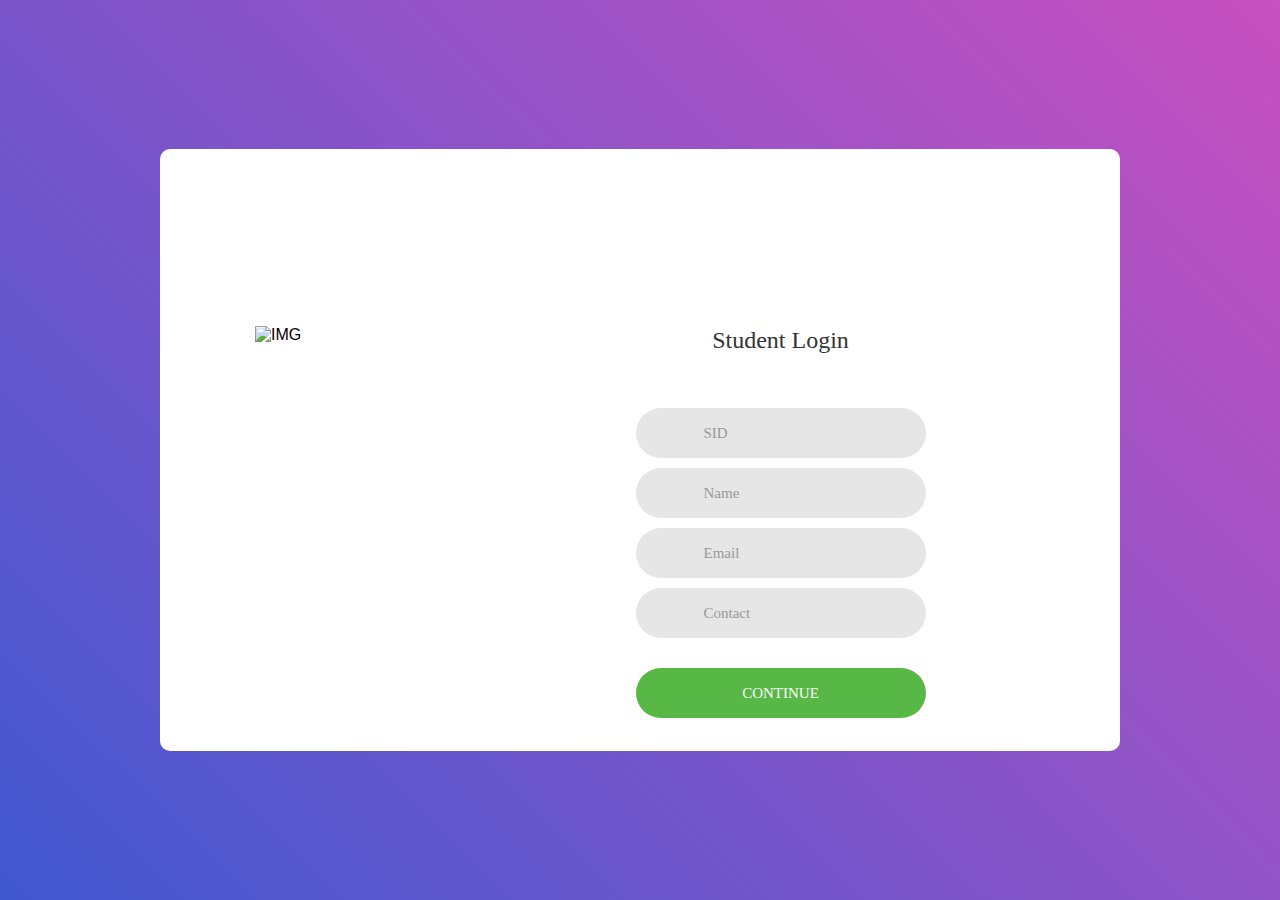
==== scc/templates/index.html @ 7f17fd47 "UI developed, added new url routes" ====
<!DOCTYPE html>
<html lang="en">
<head>
	<title>Login</title>
	<meta charset="UTF-8">
	<meta name="viewport" content="width=device-width, initial-scale=1">
<!--===============================================================================================-->	
	<link rel="icon" type="image/png" href="../static/images/icons/favicon.ico"/>
<!--===============================================================================================-->
	<link rel="stylesheet" type="text/css" href="../static/vendor/bootstrap/css/bootstrap.min.css">
<!--===============================================================================================-->
	<link rel="stylesheet" type="text/css" href="../static/fonts/font-awesome-4.7.0/css/font-awesome.min.css">
<!--===============================================================================================-->
	<link rel="stylesheet" type="text/css" href="../static/vendor/animate/animate.css">
<!--===============================================================================================-->	
	<link rel="stylesheet" type="text/css" href="../static/vendor/css-hamburgers/hamburgers.min.css">
<!--===============================================================================================-->
	<link rel="stylesheet" type="text/css" href="../static/vendor/select2/select2.min.css">
<!--===============================================================================================-->
	<link rel="stylesheet" type="text/css" href="../static/css/util.css">
	<link rel="stylesheet" type="text/css" href="../static/css/main.css">
<!--===============================================================================================-->
</head>
<body>
	
	<div class="limiter">
		<div class="container-login100">
			<div class="wrap-login100">
				<div class="login100-pic js-tilt" data-tilt>
					<img src="../static/images/img-01.png" alt="IMG">
				</div>

				<form class="login100-form validate-form" action="{{ url_for('otp') }}" method="POST">
					<span class="login100-form-title">
						Student Login
					</span>

					<div class="wrap-input100 validate-input" data-validate = "SID is required: XXXXXX">
						<input class="input100" type="text" name="sid" placeholder="SID">
						<span class="focus-input100"></span>
						<span class="symbol-input100">
							<i class="fa fa-id-badge" aria-hidden="true"></i>
						</span>
					</div>

					<div class="wrap-input100 validate-input" data-validate = "Name is required">
						<input class="input100" type="text" name="username" placeholder="Name">
						<span class="focus-input100"></span>
						<span class="symbol-input100">
							<i class="fa fa-user-circle" aria-hidden="true"></i>
						</span>
					</div>

					<div class="wrap-input100 validate-input" data-validate = "Valid email is required: ex@abc.xyz">
						<input class="input100" type="text" name="email" placeholder="Email">
						<span class="focus-input100"></span>
						<span class="symbol-input100">
							<i class="fa fa-envelope" aria-hidden="true"></i>
						</span>
					</div>

					<div class="wrap-input100">
						<input class="input100" type="text" name="contact" placeholder="Contact">
						<span class="focus-input100"></span>
						<span class="symbol-input100">
							<i class="fa fa-phone" aria-hidden="true"></i>
						</span>
					</div>
					
					<div class="container-login100-form-btn">
						<button class="login100-form-btn" type="submit">
							Continue
						</button>
					</div>
					<div class="text-center p-t-50"></div>
				</form>
				<div class="text-center p-t-12"> </div>
			</div>
		</div>
	</div>
	
	
	
	
<!--===============================================================================================-->	
	<script src="../static/vendor/jquery/jquery-3.2.1.min.js"></script>
<!--===============================================================================================-->
	<script src="../static/vendor/bootstrap/js/popper.js"></script>
	<script src="../static/vendor/bootstrap/js/bootstrap.min.js"></script>
<!--===============================================================================================-->
	<script src="../static/vendor/select2/select2.min.js"></script>
<!--===============================================================================================-->
	<script src="../static/vendor/tilt/tilt.jquery.min.js"></script>
	<script >
		$('.js-tilt').tilt({
			scale: 1.1
		})
	</script>
<!--===============================================================================================-->
	<script src="../static/js/main.js"></script>

</body>
</html>
---- scc/static/css/main.css ----
/*//////////////////////////////////////////////////////////////////
[ FONT ]*/

@font-face {
  font-family: Poppins-Regular;
  src: url('../fonts/poppins/Poppins-Regular.ttf'); 
}

@font-face {
  font-family: Poppins-Bold;
  src: url('../fonts/poppins/Poppins-Bold.ttf'); 
}

@font-face {
  font-family: Poppins-Medium;
  src: url('../fonts/poppins/Poppins-Medium.ttf'); 
}

@font-face {
  font-family: Montserrat-Bold;
  src: url('../fonts/montserrat/Montserrat-Bold.ttf'); 
}

/*//////////////////////////////////////////////////////////////////
[ RESTYLE TAG ]*/

* {
	margin: 0px; 
	padding: 0px; 
	box-sizing: border-box;
}

body, html {
	height: 100%;
	font-family: Poppins-Regular, sans-serif;
}

/*---------------------------------------------*/
a {
	font-family: Poppins-Regular;
	font-size: 14px;
	line-height: 1.7;
	color: #666666;
	margin: 0px;
	transition: all 0.4s;
	-webkit-transition: all 0.4s;
  -o-transition: all 0.4s;
  -moz-transition: all 0.4s;
}

a:focus {
	outline: none !important;
}

a:hover {
	text-decoration: none;
  color: #57b846;
}

/*---------------------------------------------*/
h1,h2,h3,h4,h5,h6 {
	margin: 0px;
}

p {
	font-family: Poppins-Regular;
	font-size: 14px;
	line-height: 1.7;
	color: #666666;
	margin: 0px;
}

ol, li {
  list-style-type: decimal;
  -webkit-margin-before: 1em;
  -webkit-margin-after: 1em;
  -webkit-margin-start: 0px;
  -webkit-margin-end: 0px;
  -webkit-padding-start: 0px;
  padding-left: 15px;
}

ul {
  width: 100%;
	margin: 0px;
	list-style-type: none;
}

/*---------------------------------------------*/
input {
	outline: none;
	border: none;
}

textarea {
  outline: none;
  border: none;
}

textarea:focus, input:focus {
  border-color: #e2e2e2 !important;
  border-width: 2px;
  box-shadow: 5px 5px 5px 5px #e2e2e2;
}

input:focus::-webkit-input-placeholder { color:transparent; }
input:focus:-moz-placeholder { color:transparent; }
input:focus::-moz-placeholder { color:transparent; }
input:focus:-ms-input-placeholder { color:transparent; }

textarea:focus::-webkit-input-placeholder { color:transparent; }
textarea:focus:-moz-placeholder { color:transparent; }
textarea:focus::-moz-placeholder { color:transparent; }
textarea:focus:-ms-input-placeholder { color:transparent; }

input::-webkit-input-placeholder { color: #999999; }
input:-moz-placeholder { color: #999999; }
input::-moz-placeholder { color: #999999; }
input:-ms-input-placeholder { color: #999999; }

textarea::-webkit-input-placeholder { color: #999999; }
textarea:-moz-placeholder { color: #999999; }
textarea::-moz-placeholder { color: #999999; }
textarea:-ms-input-placeholder { color: #999999; }

/*---------------------------------------------*/
button {
	outline: none !important;
	border: none;
	background: transparent;
}

button:hover {
	cursor: pointer;
}

iframe {
	border: none !important;
}


/*//////////////////////////////////////////////////////////////////
[ Utility ]*/
.txt1 {
  font-family: Poppins-Regular;
  font-size: 13px;
  line-height: 1.5;
  color: #999999;
}

.txt2 {
  font-family: Poppins-Regular;
  font-size: 13px;
  line-height: 1.5;
  color: #666666;
}

.txt3 {
  font-family: Poppins-Regular;
  font-size: 1em;
  line-height: 1.5;
  color: #666666;
}

/*//////////////////////////////////////////////////////////////////
[ otp ]*/

.container-otp100 {
  width: 100%;  
  min-height: 100vh;
  display: -webkit-box;
  display: -webkit-flex;
  display: -moz-box;
  display: -ms-flexbox;
  display: flex;
  flex-wrap: wrap;
  justify-content: center;
  align-items: center;
  padding: 15px;
  background: #9053c7;
  background: -webkit-linear-gradient(-135deg, #c850c0, #4158d0);
  background: -o-linear-gradient(-135deg, #c850c0, #4158d0);
  background: -moz-linear-gradient(-135deg, #c850c0, #4158d0);
  background: linear-gradient(-135deg, #c850c0, #4158d0);
}

.wrap-otp100 {
  width: 960px;
  background: #fff;
  border-radius: 10px;
  overflow: hidden;

  display: -webkit-box;
  display: -webkit-flex;
  display: -moz-box;
  display: -ms-flexbox;
  display: flex;
  flex-wrap: wrap;
  justify-content: center;
  align-items: center;
  padding: 177px 130px 33px 95px;
}


/*//////////////////////////////////////////////////////////////////
[ dass21 ]*/
.dass21-form-title {
  font-family: Poppins-Bold;
  font-size: 30px;
  color: #333333;
  line-height: 1.2;
  text-align: center;
  margin-top: -70px;

  width: 100%;
  display: block;
}

/*------------------------------------------------------------------
[  ]*/
.boxed {
  width: 100%;
  border-style: solid;
  border-color: #e2e2e2;
  border-radius: 2px;
  border-width: 2px;
  display: flex;
  display: -webkit-box;
  display: -webkit-flex;
  display: -moz-box;
  display: -ms-flexbox;
  margin-bottom: -2px;
  padding: 15px 10px 15px 20px;
}

.question-group {
  width: 100%;
  min-height: 10vh;
  min-width: 10vw;
  display: -webkit-box;
  display: -webkit-flex;
  display: -moz-box;
  display: -ms-flexbox;
  display: flex;
  flex-wrap: wrap;
  justify-content: space-evenly;
  padding: 10px 0px;
}

.statement-group {
  width: 70%;
  padding-right: 40px;
  text-align: justify;
}

.choice-group {
  width: 25%;
  display: flex;
  display: -webkit-box;
  display: -webkit-flex;
  display: -moz-box;
  display: -ms-flexbox;
  justify-content: space-between;
}

.index {
  width: 5%;
  padding-right: 10px;
}

.title{
  padding-bottom: 15px;
}

/*------------------------------------------------------------------
[  ]*/


/*//////////////////////////////////////////////////////////////////
[ login ]*/

.limiter {
  width: 100%;
  margin: 0 auto;
}

.container-login100 {
  width: 100%;  
  min-height: 100vh;
  display: -webkit-box;
  display: -webkit-flex;
  display: -moz-box;
  display: -ms-flexbox;
  display: flex;
  flex-wrap: wrap;
  justify-content: center;
  align-items: center;
  padding: 15px;
  background: #9053c7;
  background: -webkit-linear-gradient(-135deg, #c850c0, #4158d0);
  background: -o-linear-gradient(-135deg, #c850c0, #4158d0);
  background: -moz-linear-gradient(-135deg, #c850c0, #4158d0);
  background: linear-gradient(-135deg, #c850c0, #4158d0);
}

.wrap-login100 {
  width: 960px;
  background: #fff;
  border-radius: 10px;
  overflow: hidden;

  display: -webkit-box;
  display: -webkit-flex;
  display: -moz-box;
  display: -ms-flexbox;
  display: flex;
  flex-wrap: wrap;
  justify-content: space-between;
  padding: 177px 130px 33px 95px;
}

/*------------------------------------------------------------------
[  ]*/
.login100-pic {
  width: 316px;
}

.login100-pic img {
  max-width: 100%;
}


/*------------------------------------------------------------------
[  ]*/
.login100-form {
  width: 290px;
}

.login100-form-title {
  font-family: Poppins-Bold;
  font-size: 24px;
  color: #333333;
  line-height: 1.2;
  text-align: center;

  width: 100%;
  display: block;
  padding-bottom: 54px;
}


/*---------------------------------------------*/
.wrap-input100 {
  position: relative;
  width: 100%;
  z-index: 1;
  margin-bottom: 10px;
}

.input100 {
  font-family: Poppins-Medium;
  font-size: 15px;
  line-height: 1.5;
  color: #666666;

  display: block;
  width: 100%;
  background: #e6e6e6;
  height: 50px;
  border-radius: 25px;
  padding: 0 30px 0 68px;
}


/*------------------------------------------------------------------
[ Focus ]*/
.focus-input100 {
  display: block;
  position: absolute;
  border-radius: 25px;
  bottom: 0;
  left: 0;
  z-index: -1;
  width: 100%;
  height: 100%;
  box-shadow: 0px 0px 0px 0px;
  color: rgba(87,184,70, 0.8);
}

.input100:focus + .focus-input100 {
  -webkit-animation: anim-shadow 0.5s ease-in-out forwards;
  animation: anim-shadow 0.5s ease-in-out forwards;
}

@-webkit-keyframes anim-shadow {
  to {
    box-shadow: 0px 0px 70px 25px;
    opacity: 0;
  }
}

@keyframes anim-shadow {
  to {
    box-shadow: 0px 0px 70px 25px;
    opacity: 0;
  }
}

.symbol-input100 {
  font-size: 15px;

  display: -webkit-box;
  display: -webkit-flex;
  display: -moz-box;
  display: -ms-flexbox;
  display: flex;
  align-items: center;
  position: absolute;
  border-radius: 25px;
  bottom: 0;
  left: 0;
  width: 100%;
  height: 100%;
  padding-left: 35px;
  pointer-events: none;
  color: #666666;

  -webkit-transition: all 0.4s;
  -o-transition: all 0.4s;
  -moz-transition: all 0.4s;
  transition: all 0.4s;
}

.input100:focus + .focus-input100 + .symbol-input100 {
  color: #57b846;
  padding-left: 28px;
}

/*------------------------------------------------------------------
[ Button ]*/
.container-login100-form-btn {
  width: 100%;
  display: -webkit-box;
  display: -webkit-flex;
  display: -moz-box;
  display: -ms-flexbox;
  display: flex;
  flex-wrap: wrap;
  justify-content: center;
  padding-top: 20px;
}

.login100-form-btn {
  font-family: Montserrat-Bold;
  font-size: 15px;
  line-height: 1.5;
  color: #fff;
  text-transform: uppercase;

  width: 100%;
  height: 50px;
  border-radius: 25px;
  background: #57b846;
  display: -webkit-box;
  display: -webkit-flex;
  display: -moz-box;
  display: -ms-flexbox;
  display: flex;
  justify-content: center;
  align-items: center;
  padding: 0 25px;

  -webkit-transition: all 0.4s;
  -o-transition: all 0.4s;
  -moz-transition: all 0.4s;
  transition: all 0.4s;
}

.login100-form-btn:hover {
  background: #333333;
}



/*------------------------------------------------------------------
[ Responsive ]*/



@media (max-width: 992px) {
  .wrap-login100 {
    padding: 177px 90px 33px 85px;
  }

  .login100-pic {
    width: 35%;
  }

  .login100-form {
    width: 50%;
  }
}

@media (max-width: 768px) {
  .wrap-login100 {
    padding: 100px 80px 33px 80px;
  }

  .login100-pic {
    display: none;
  }

  .login100-form {
    width: 100%;
  }
}

@media (max-width: 576px) {
  .wrap-login100 {
    padding: 100px 15px 33px 15px;
  }
}


/*------------------------------------------------------------------
[ Alert validate ]*/

.validate-input {
  position: relative;
}

.alert-validate::before {
  content: attr(data-validate);
  position: absolute;
  max-width: 70%;
  background-color: white;
  border: 1px solid #c80000;
  border-radius: 13px;
  padding: 4px 25px 4px 10px;
  top: 50%;
  -webkit-transform: translateY(-50%);
  -moz-transform: translateY(-50%);
  -ms-transform: translateY(-50%);
  -o-transform: translateY(-50%);
  transform: translateY(-50%);
  right: 8px;
  pointer-events: none;

  font-family: Poppins-Medium;
  color: #c80000;
  font-size: 13px;
  line-height: 1.4;
  text-align: left;

  visibility: hidden;
  opacity: 0;

  -webkit-transition: opacity 0.4s;
  -o-transition: opacity 0.4s;
  -moz-transition: opacity 0.4s;
  transition: opacity 0.4s;
}

.alert-validate::after {
  content: "\f06a";
  font-family: FontAwesome;
  display: block;
  position: absolute;
  color: #c80000;
  font-size: 15px;
  top: 50%;
  -webkit-transform: translateY(-50%);
  -moz-transform: translateY(-50%);
  -ms-transform: translateY(-50%);
  -o-transform: translateY(-50%);
  transform: translateY(-50%);
  right: 13px;
}

.alert-validate:hover:before {
  visibility: visible;
  opacity: 1;
}

@media (max-width: 992px) {
  .alert-validate::before {
    visibility: visible;
    opacity: 1;
  }
}
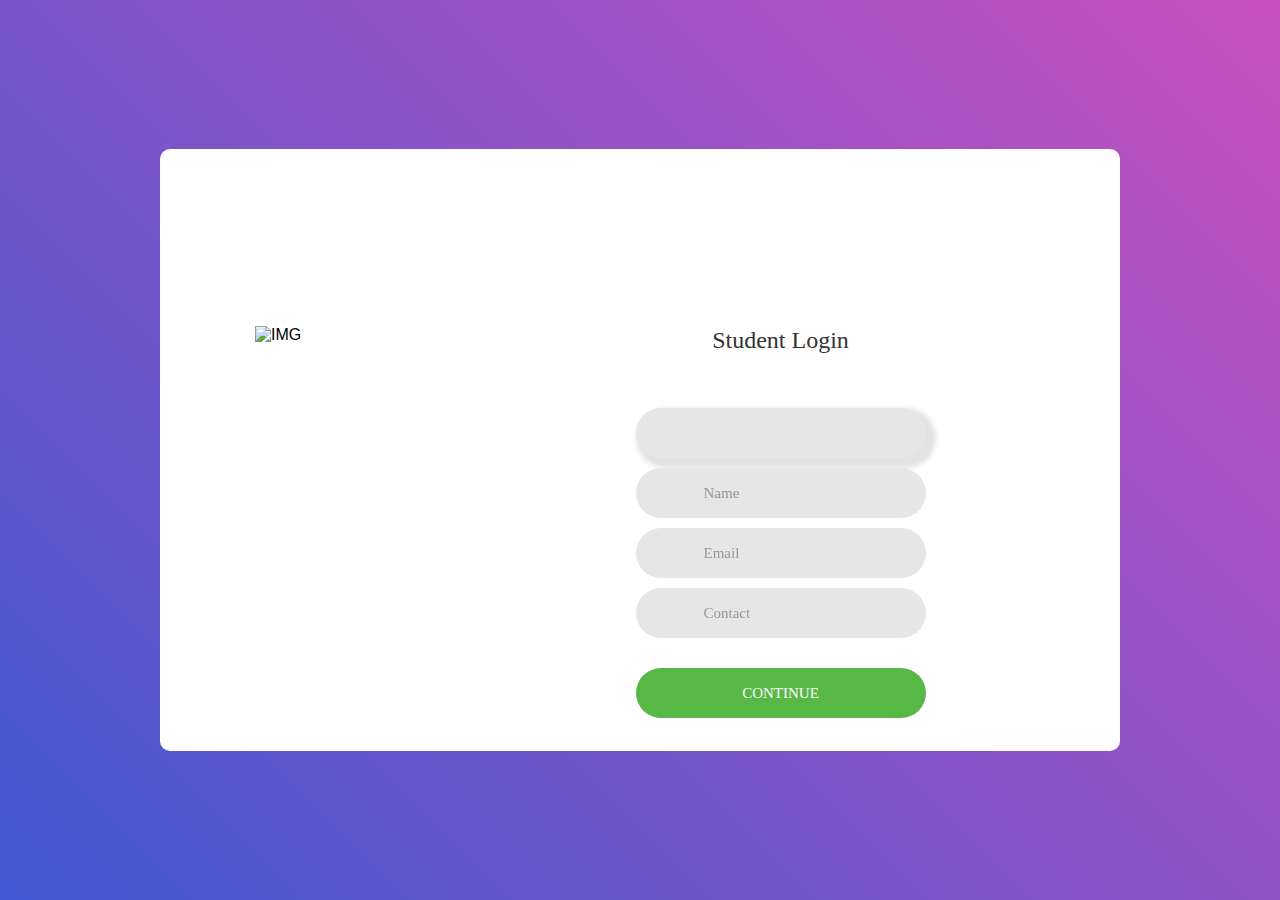
==== commit f653f533: "Validation checks for Login Name, Contact, SID and OTP" ====
--- a/scc/templates/index.html
+++ b/scc/templates/index.html
@@ -30,21 +30,21 @@
 					<img src="../static/images/img-01.png" alt="IMG">
 				</div>
 
-				<form class="login100-form validate-form" action="{{ url_for('otp') }}" method="POST">
+				<form class="login100-form validate-form" action="{{ url_for(OTP) }}" method="POST">
 					<span class="login100-form-title">
 						Student Login
 					</span>
 
 					<div class="wrap-input100 validate-input" data-validate = "SID is required: XXXXXX">
-						<input class="input100" type="text" name="sid" placeholder="SID">
+						<input class="input100" type="text" name="sid" placeholder="SID" autofocus>
 						<span class="focus-input100"></span>
 						<span class="symbol-input100">
 							<i class="fa fa-id-badge" aria-hidden="true"></i>
 						</span>
 					</div>
 
-					<div class="wrap-input100 validate-input" data-validate = "Name is required">
-						<input class="input100" type="text" name="username" placeholder="Name">
+					<div class="wrap-input100 validate-input" data-validate = "Valid Name is required">
+						<input class="input100" type="text" name="name" placeholder="Name">
 						<span class="focus-input100"></span>
 						<span class="symbol-input100">
 							<i class="fa fa-user-circle" aria-hidden="true"></i>
@@ -59,7 +59,7 @@
 						</span>
 					</div>
 
-					<div class="wrap-input100">
+					<div class="wrap-input100 validate-input" data-validate = "Contact is required: XXXXXXXXXX, +XXXXXXXXXXXX, 0XXXXXXXXXX">
 						<input class="input100" type="text" name="contact" placeholder="Contact">
 						<span class="focus-input100"></span>
 						<span class="symbol-input100">
